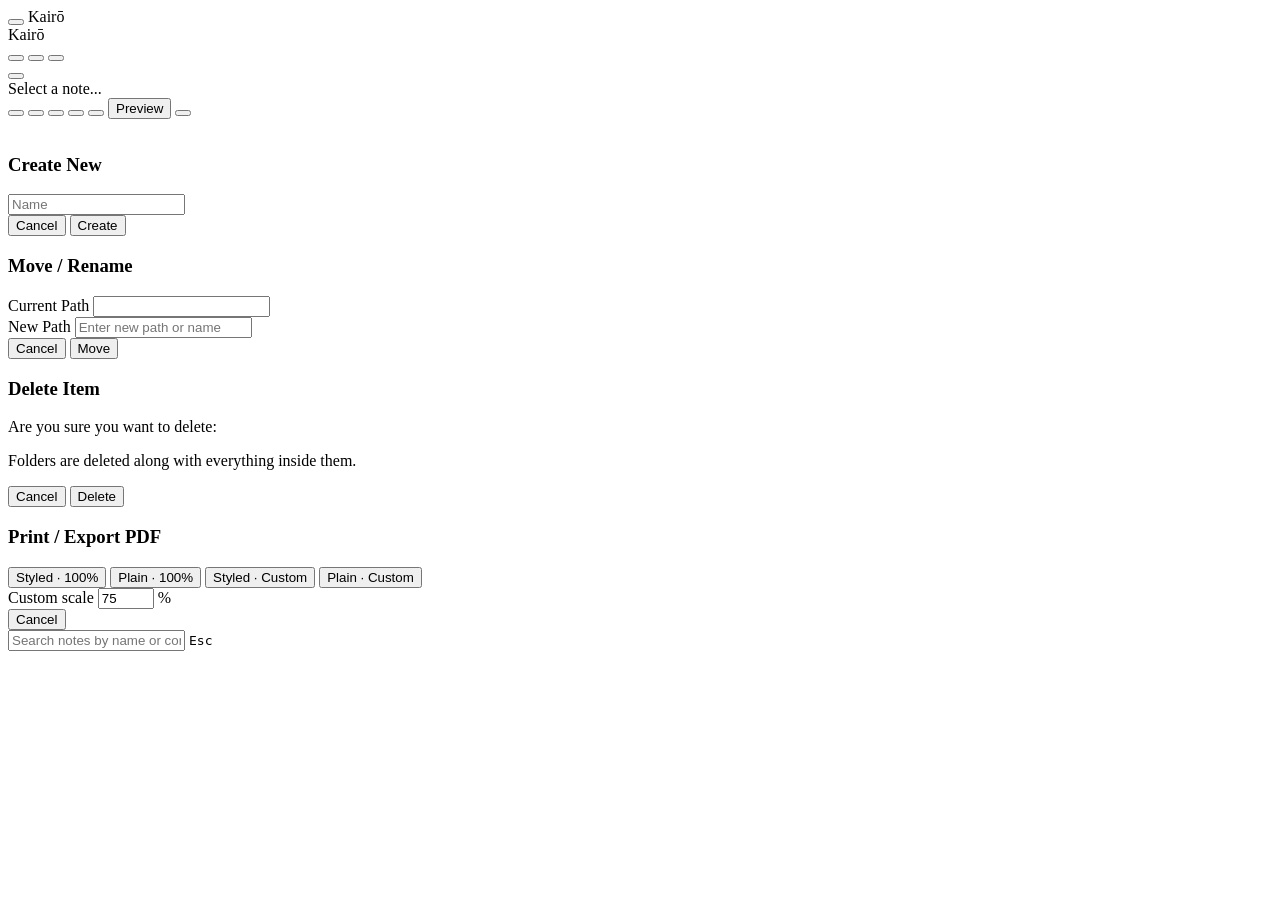
==== internal/server/static/index.html @ a39e7e87 "Restore the canonical Latte palette for light mode The light theme re-leveled six neutrals to sit on" ====
<!DOCTYPE html>
<html lang="en" class="dark">
<head>
    <meta charset="UTF-8">
    <meta name="viewport" content="width=device-width, initial-scale=1.0">
    <title>Kairō</title>
    
    <!-- Fonts -->
    <link href="/_kairo-21b89d9a-af98-4aae-b036-4c9a08a216aa/static/css/inter.css" rel="stylesheet">
    <link href="/_kairo-21b89d9a-af98-4aae-b036-4c9a08a216aa/static/css/jetbrains-mono.css" rel="stylesheet">

    <!-- Icons & Libs -->
    <link rel="icon" type="image/svg+xml" href="/_kairo-21b89d9a-af98-4aae-b036-4c9a08a216aa/static/icons/favicon.svg">
    <link rel="icon" type="image/png" sizes="32x32" href="/_kairo-21b89d9a-af98-4aae-b036-4c9a08a216aa/static/icons/favicon.png">
    <link rel="icon" type="image/x-icon" href="/_kairo-21b89d9a-af98-4aae-b036-4c9a08a216aa/static/icons/favicon.ico">
    <link rel="apple-touch-icon" sizes="180x180" href="/_kairo-21b89d9a-af98-4aae-b036-4c9a08a216aa/static/icons/apple-touch-icon.png">
    <script src="/_kairo-21b89d9a-af98-4aae-b036-4c9a08a216aa/static/js/lucide.min.js"></script>
    <script src="/_kairo-21b89d9a-af98-4aae-b036-4c9a08a216aa/static/js/tailwindcss.js"></script>
    <script src="/_kairo-21b89d9a-af98-4aae-b036-4c9a08a216aa/static/js/marked.min.js"></script>
    <script src="/_kairo-21b89d9a-af98-4aae-b036-4c9a08a216aa/static/js/dompurify.min.js"></script>
    <script src="/_kairo-21b89d9a-af98-4aae-b036-4c9a08a216aa/static/js/highlight.min.js"></script>
    <link id="hljs-dark" rel="stylesheet" href="/_kairo-21b89d9a-af98-4aae-b036-4c9a08a216aa/static/css/github-dark.min.css">
    <link id="hljs-light" rel="stylesheet" href="/_kairo-21b89d9a-af98-4aae-b036-4c9a08a216aa/static/css/github.min.css" disabled>
    <script>
        (function () {
            if (localStorage.getItem('kairo-theme') === 'light') {
                document.documentElement.classList.remove('dark');
                document.getElementById('hljs-dark').disabled = true;
                document.getElementById('hljs-light').disabled = false;
            }
        })();
    </script>
    <script src="/_kairo-21b89d9a-af98-4aae-b036-4c9a08a216aa/static/js/mermaid.min.js"></script>

    <script src="/_kairo-21b89d9a-af98-4aae-b036-4c9a08a216aa/static/js/codemirror-bundle.min.js"></script>

    <style>
        /* Catppuccin Mocha Theme */
        :root {
            --rosewater: #f5e0dc; --flamingo: #f2cdcd; --pink: #f5c2e7;
            --mauve: #cba6f7; --red: #f38ba8; --maroon: #eba0ac;
            --peach: #fab387; --yellow: #f9e2af; --green: #a6e3a1;
            --teal: #94e2d5; --sky: #89dceb; --sapphire: #74c7ec;
            --blue: #89b4fa; --lavender: #b4befe; --text: #cdd6f4;
            --subtext1: #bac2de; --subtext0: #a6adc8; --overlay2: #9399b2;
            --overlay1: #7f849c; --overlay0: #6c7086; --surface2: #585b70;
            --surface1: #45475a; --surface0: #313244;
            --base: #1e1e2e; --mantle: #181825; --crust: #11111b;
        }

        /* Catppuccin Latte */
        :root:not(.dark) {
            --rosewater: #dc8a78; --flamingo: #dd7878; --pink: #ea76cb;
            --mauve: #8839ef; --red: #d20f39; --maroon: #e64553;
            --peach: #fe640b; --yellow: #df8e1d; --green: #40a02b;
            --teal: #179299; --sky: #04a5e5; --sapphire: #209fb5;
            --blue: #1e66f5; --lavender: #7287fd; --text: #4c4f69;
            --subtext1: #5c5f77; --subtext0: #6c6f85; --overlay2: #7c7f93;
            --overlay1: #8c8fa1; --overlay0: #9ca0b0; --surface2: #acb0be;
            --surface1: #bcc0cc; --surface0: #ccd0da;
            --base: #eff1f5; --mantle: #e6e9ef; --crust: #dce0e8;
        }

        /* Scrollbar */
        ::-webkit-scrollbar { width: 8px; }
        ::-webkit-scrollbar-track { background: var(--crust); }
        ::-webkit-scrollbar-thumb { background: var(--surface0); border-radius: 4px; }
        ::-webkit-scrollbar-thumb:hover { background: var(--surface1); }
        :root:not(.dark)::-webkit-scrollbar-thumb,
        :root:not(.dark) ::-webkit-scrollbar-thumb { background: var(--surface2); }
        :root:not(.dark)::-webkit-scrollbar-thumb:hover,
        :root:not(.dark) ::-webkit-scrollbar-thumb:hover { background: var(--overlay0); }

        /* Editor — CodeMirror container */
        #editor {
            background-color: var(--base);
            height: 100%;
        }
        #editor .cm-editor {
            height: 100%;
            outline: none;
        }
        #editor .cm-scroller {
            overflow: auto;
            padding: 2rem;
            font-family: 'JetBrains Mono', 'Fira Code', Consolas, monospace;
            font-size: 16px;
            line-height: 1.4;
        }
        #editor .cm-content {
            caret-color: var(--text);
        }
        #editor .cm-gutters {
            display: none;
        }

        #print-pages { position: fixed; left: -10000px; top: 0; }
        .print-page {
            width: 216mm;
            height: 279mm;
            box-sizing: border-box;
            padding: 14mm 16mm;
            background: var(--base);
            overflow: hidden;
        }
        /* Layout-affecting print rules live outside @media print so the engine measures the exact layout that prints */
        .print-page pre, .print-page pre code { white-space: pre-wrap; word-break: break-word; }
        /* Inline code keeps tokens whole so table zoom accounts for full width; break-word is a layout-time last resort */
        .print-page code { overflow-wrap: break-word; }
        .print-page pre { overflow: hidden; }
        .print-page img { max-width: 100%; height: auto; max-height: 240mm; }
        .print-page table { max-width: 100%; }
        .print-page th, .print-page td { overflow-wrap: break-word; }
        .print-page .overflow-x-auto, .print-page .mermaid { overflow: visible; }
        .print-page .copy-code-btn { display: none !important; }
        .print-page .markdown-body { font-size: calc(16px * var(--print-scale, 1)); }
        /* Plain B&W export: recolor existing border sides only — adding a side shifts pagination */
        .print-plain .print-page { background: #fff !important; }
        .print-plain .print-page .markdown-body,
        .print-plain .print-page h1, .print-plain .print-page h2, .print-plain .print-page h3,
        .print-plain .print-page h4, .print-plain .print-page h5, .print-plain .print-page h6,
        .print-plain .print-page a,
        .print-plain .print-page blockquote,
        .print-plain .print-page .callout-icon { color: #000 !important; }
        .print-plain .print-page h1, .print-plain .print-page h2, .print-plain .print-page hr { border-color: #000 !important; }
        .print-plain .print-page table { border-color: #000 !important; }
        .print-plain .print-page th, .print-plain .print-page td { color: #000 !important; border-bottom-color: #000 !important; border-right-color: #000 !important; }
        .print-plain .print-page thead, .print-plain .print-page table tr:nth-child(2n) { background: transparent !important; }
        .print-plain .print-page .callout { background: transparent !important; }
        .print-plain .print-page pre { background: transparent !important; }
        .print-plain .print-page code { color: #000 !important; background: transparent !important; }
        .print-plain .print-page pre * { color: #000 !important; }
        .print-plain .print-page blockquote { border-left-color: #000 !important; }
        .print-plain .mermaid { background: transparent; }
        @media print {
            * { -webkit-print-color-adjust: exact !important; print-color-adjust: exact !important; transition: none !important; }
            @page { size: letter; margin: 0; }
            body > *:not(#print-pages) { display: none !important; }
            #print-pages { position: static; left: auto; }
            .print-page { break-after: page; page-break-after: always; }
            .print-page:last-child { break-after: auto; page-break-after: auto; }
        }

        /* Sidebar transitions */
        #sidebar {
            width: var(--sidebar-width, 21rem);
            transition: transform 0.2s ease-in-out, width 0.2s ease-in-out, margin-left 0.2s ease-in-out;
        }
        #sidebar.resizing { transition: none; }

        /* Desktop sidebar collapsed state */
        @media (min-width: 768px) {
            #sidebar.collapsed {
                width: 0;
                overflow: hidden;
            }
        }
        
        /* Desktop sidebar toggle icon rotation when collapsed */
        #desktop-sidebar-toggle.sidebar-collapsed i {
            transform: scaleX(-1);
        }

        .preview-grid {
            display: grid;
            grid-template-columns: minmax(0, 1fr) auto;
            column-gap: 3.5rem;
            align-items: start;
            transition: column-gap 0.2s ease-in-out;
        }
        /* The TOC track stays declared while hidden — dropping to one track is a discrete change and would snap the collapse instead of animating it */
        .preview-grid.toc-hidden { column-gap: 0; }
        #markdown-body {
            width: 100%;
            max-width: 52rem;
            margin-inline: auto;
            transition: max-width 0.2s ease-in-out;
        }
        /* Wide mode sets the cap high enough that the surrounding panels, not the cap, decide the width; the preview's own padding still leaves a gutter */
        #markdown-body.wide { max-width: 78rem; }

        .toc-rail {
            position: sticky;
            top: 0;
            width: 13rem;
            align-self: start;
            max-height: calc(100vh - 4rem);
            overflow-y: auto;
            padding-bottom: 1rem;
            transition: width 0.2s ease-in-out, opacity 0.2s ease-in-out, visibility 0.2s;
        }
        /* visibility is transitioned so it flips only once the rail has finished sliding shut, keeping collapsed links out of the tab order without cutting the animation short */
        .toc-rail.collapsed {
            width: 0;
            opacity: 0;
            overflow: hidden;
            visibility: hidden;
        }
        .toc-link {
            display: block;
            font-size: 0.8125rem;
            color: var(--subtext0);
            border-left: 2px solid transparent;
            border-radius: 0 0.375rem 0.375rem 0;
            padding: 0.25rem 0.75rem;
            line-height: 1.4;
            white-space: nowrap;
            overflow: hidden;
            text-overflow: ellipsis;
        }
        .toc-link:hover { background-color: var(--surface0); color: var(--text); }
        .toc-link.active {
            color: var(--mauve);
            border-left-color: var(--mauve);
            background-color: var(--surface0);
        }
        .toc-h1 { padding-left: 0.75rem; }
        .toc-h2 { padding-left: 1.5rem; }
        .toc-h3 { padding-left: 2.25rem; }
        #toc-toggle.active, #width-toggle.active {
            color: var(--mauve);
            background-color: var(--surface0);
        }
        @media (max-width: 767px) {
            .toc-rail, #toc-toggle, #width-toggle { display: none !important; }
            .preview-grid { grid-template-columns: minmax(0, 1fr); column-gap: 0; }
        }
        /* breathing room for anchored TOC jumps at the scroll-container top */
        .markdown-body h1, .markdown-body h2, .markdown-body h3 { scroll-margin-top: 1rem; }

        /* Markdown rendering */
        .markdown-body {
            background-color: transparent !important;
            font-family: 'Inter', sans-serif !important;
            color: var(--subtext0) !important;
            line-height: 1.6;
            font-size: 16px;
        }

        .markdown-body h1, .markdown-body h2, .markdown-body h3 {
            margin-top: 24px;
            margin-bottom: 16px;
            font-weight: 600;
            line-height: 1.25;
            padding-bottom: 0.3em;
        }
        
        .markdown-body h1 {
            border-bottom: 1px solid var(--surface0);
        }

        .markdown-body h2 {
            border-bottom: 1px solid rgb(from var(--surface0) r g b / 0.5);
        }

        .markdown-body h1 { font-size: 2em; color: var(--lavender) !important; }
        .markdown-body h2 { font-size: 1.5em; color: var(--mauve) !important; }
        .markdown-body h3 { font-size: 1.25em; color: var(--blue) !important; }
        .markdown-body h4 { font-size: 1em; font-weight: 600; color: var(--text); }
        .markdown-body h5 { font-size: 0.875em; font-weight: 600; color: var(--text); }
        .markdown-body h6 { font-size: 0.85em; color: var(--subtext0); }
        .markdown-body p { margin-bottom: 16px; }
        .markdown-body a { color: var(--blue); text-decoration: none; }
        .markdown-body a:hover { text-decoration: underline; }
        .markdown-body a.kairo-missing { color: var(--red); text-decoration: underline dotted; }

        .markdown-body pre {
            background-color: var(--mantle) !important;
            border-radius: 0.75rem;
            padding: 1rem !important;
            margin-bottom: 16px;
            overflow-x: auto;
        }

        .markdown-body code {
            font-family: 'JetBrains Mono', monospace;
            color: var(--peach) !important;
            background-color: var(--surface0) !important;
            border-radius: 4px;
            padding: 0.2em 0.4em;
            font-size: 0.9375em;
        }
        .markdown-body pre code {
            color: inherit !important;
            background-color: transparent !important;
            padding: 0;
            font-size: 0.9375em;
            line-height: 1.5;
        }

        .markdown-body ul, .markdown-body ol {
            padding-left: 2em;
            margin-bottom: 16px;
        }
        .markdown-body ul { list-style-type: disc; }
        .markdown-body ol { list-style-type: decimal; }
        .markdown-body li { margin-bottom: 0.25em; }

        .markdown-body table {
            display: table !important;
            width: 100% !important;
            border-collapse: separate;
            border-spacing: 0;
            border: 1px solid rgb(from var(--surface1) r g b / 0.5);
            border-radius: 8px;
            overflow: hidden;
            margin-bottom: 1.5rem;
        }
        .markdown-body table thead { background-color: rgb(from var(--mauve) r g b / 0.1); }
        .markdown-body table tr { background-color: transparent !important; border: none !important; }
        .markdown-body table tr:nth-child(2n) { background-color: rgb(from var(--surface0) r g b / 0.3) !important; }
        .markdown-body table th {
            color: var(--mauve) !important; font-weight: 600;
            border: none !important; border-bottom: 1px solid rgb(from var(--surface1) r g b / 0.5) !important;
            border-right: 1px solid rgb(from var(--surface0) r g b / 0.5); padding: 12px 16px !important; text-align: left;
        }
        .markdown-body table td {
            border: none !important; border-bottom: 1px solid rgb(from var(--surface0) r g b / 0.3) !important;
            border-right: 1px solid rgb(from var(--surface0) r g b / 0.3); color: var(--subtext0) !important;
            padding: 12px 16px !important; text-align: left;
        }
        .markdown-body table th:last-child, .markdown-body table td:last-child { border-right: none; }
        .markdown-body table tr:last-child td { border-bottom: none !important; }

        /* Wide tables scroll within the content column instead of overlapping the TOC */
        .markdown-body .table-scroll { overflow-x: auto; margin-bottom: 1.5rem; }
        .markdown-body .table-scroll > table { margin-bottom: 0; }

        /* Images scale with the preview pane; mermaid SVGs already do via their inline natural-width max-width */
        #markdown-body img { max-width: 100%; height: auto; }

        .markdown-body blockquote {
            border-left: 0.25em solid rgb(from var(--surface1) r g b / 0.5);
            padding: 0 1em;
            color: var(--subtext0);
            margin-bottom: 16px;
        }

        .markdown-body hr {
            border: none;
            border-top: 1px solid var(--surface0);
            margin: 1.5em 0;
        }

        .callout {
            padding: 1rem;
            border-radius: 0.5rem;
            margin-bottom: 1rem;
            display: flex;
            gap: 0.75rem;
            align-items: flex-start;
            background-color: rgb(from var(--surface0) r g b / 0.2);
        }
        .callout-icon { 
            display: inline-flex;
            align-items: center;
            flex-shrink: 0;
            line-height: 1;
            padding-top: 0.3em;
        }
        .callout-icon svg {
            width: 1em;
            height: 1em;
        }
        .callout-content { flex: 1; }
        .callout-content p { margin: 0 !important; }
        .callout.tip { background-color: rgb(from var(--green) r g b / 0.1); }
        .callout.tip .callout-icon { color: var(--green); }
        .callout.info { background-color: rgb(from var(--blue) r g b / 0.1); }
        .callout.info .callout-icon { color: var(--blue); }
        .callout.danger { background-color: rgb(from var(--red) r g b / 0.1); }
        .callout.danger .callout-icon { color: var(--red); }
        .callout.warning { background-color: rgb(from var(--peach) r g b / 0.1); }
        .callout.warning .callout-icon { color: var(--peach); }
        .callout.note { background-color: rgb(from var(--mauve) r g b / 0.1); }
        .callout.note .callout-icon { color: var(--mauve); }

        .mermaid {
            background-color: var(--mantle);
            padding: 1rem;
            border-radius: 0.5rem;
            margin: 1.5rem 0;
            text-align: center;
            overflow-x: auto;
        }

        /* Gantt chart fixes */
        body:not(.print-plain) .mermaid .grid .tick line {
            stroke: var(--surface0) !important;
            stroke-width: 0.5px !important;
            opacity: 0.5 !important;
        }
        body:not(.print-plain) .mermaid .grid .tick text {
            fill: var(--subtext0) !important;
        }
        body:not(.print-plain) .mermaid .grid path {
            stroke: var(--surface0) !important;
            stroke-width: 0.5px !important;
        }
        body:not(.print-plain) .mermaid .section {
            stroke: none !important;
        }
        body:not(.print-plain) .mermaid .section0, body:not(.print-plain) .mermaid .section2 {
            fill: var(--mantle) !important;
        }
        body:not(.print-plain) .mermaid .section1, body:not(.print-plain) .mermaid .section3 {
            fill: var(--base) !important;
        }
        body:not(.print-plain) .mermaid .today {
            stroke: var(--red) !important;
            stroke-width: 2px !important;
        }
        body:not(.print-plain) .mermaid .taskText {
            fill: var(--base) !important;
            font-size: 0.75em !important;
        }
        body:not(.print-plain) .mermaid .taskTextOutsideRight,
        body:not(.print-plain) .mermaid .taskTextOutsideLeft {
            fill: var(--text) !important;
        }
        body:not(.print-plain) .mermaid .sectionTitle {
            fill: var(--mauve) !important;
        }
        body:not(.print-plain) .mermaid .titleText {
            fill: var(--mauve) !important;
        }

        .copy-code-btn {
            position: absolute; top: 0.5rem; right: 0.5rem;
            padding: 0.5rem;
            background-color: rgb(from var(--surface0) r g b / 0.95);
            border-radius: 0.375rem;
            color: var(--subtext0);
            cursor: pointer;
            opacity: 0;
            transition: all 0.2s ease;
            display: flex; align-items: center; justify-content: center;
            z-index: 10;
        }
        pre { position: relative; }
        pre:hover .copy-code-btn { opacity: 1; }
        .copy-code-btn:hover { background-color: rgb(from var(--surface1) r g b / 1); color: var(--mauve); }
        .copy-code-btn.copied { color: var(--green); }
    </style>

    <script>
        tailwind.config = {
            darkMode: 'class',
            theme: {
                extend: {
                    fontFamily: { sans: ['Inter', 'sans-serif'], mono: ['JetBrains Mono', 'monospace'] },
                    colors: {
                        rosewater: 'var(--rosewater)', flamingo: 'var(--flamingo)', pink: 'var(--pink)', mauve: 'var(--mauve)',
                        red: 'var(--red)', maroon: 'var(--maroon)', peach: 'var(--peach)', yellow: 'var(--yellow)',
                        green: 'var(--green)', teal: 'var(--teal)', sky: 'var(--sky)', sapphire: 'var(--sapphire)',
                        blue: 'var(--blue)', lavender: 'var(--lavender)', text: 'var(--text)', subtext1: 'var(--subtext1)',
                        subtext0: 'var(--subtext0)', overlay2: 'var(--overlay2)', overlay1: 'var(--overlay1)', overlay0: 'var(--overlay0)',
                        surface2: 'var(--surface2)', surface1: 'var(--surface1)', surface0: 'var(--surface0)',
                        base: 'var(--base)', mantle: 'var(--mantle)', crust: 'var(--crust)',
                    }
                }
            }
        }
    </script>
</head>
<body class="bg-base text-text font-sans antialiased h-screen flex overflow-hidden">

    <!-- Mobile Header -->
    <div class="md:hidden fixed top-0 w-full h-14 bg-crust z-50 flex items-center px-4 justify-between">
        <button id="mobile-menu-btn" class="text-subtext0"><i data-lucide="menu"></i></button>
        <span class="font-bold text-mauve cursor-pointer" id="kairo-home-mobile">Kairō</span>
    </div>
    
    <!-- Sidebar -->
    <aside id="sidebar" class="bg-crust flex flex-col fixed md:relative h-full z-40 transform -translate-x-full md:translate-x-0 shrink-0 transition-all duration-200 md:overflow-visible overflow-hidden border-r border-surface0">
        <div class="h-14 flex items-center justify-between px-4 shrink-0">
            <span class="font-bold text-mauve hidden md:block cursor-pointer" id="kairo-home">Kairō</span>
            <div class="flex items-center gap-2">
                <button id="add-file-btn" class="p-1 hover:text-green" title="Create new file"><i data-lucide="file-plus"></i></button>
                <button id="add-folder-btn" class="p-1 hover:text-yellow" title="Create new folder"><i data-lucide="folder-plus"></i></button>
                <button id="move-btn" class="p-1 hover:text-blue hidden" title="Move/rename"><i data-lucide="replace"></i></button>
            </div>
        </div>
        <div id="file-tree" class="flex-1 overflow-y-auto p-2 custom-scrollbar drop-zone"></div>
        <div id="sidebar-resizer" class="hidden md:block absolute top-0 right-0 w-1 h-full cursor-col-resize hover:bg-mauve/40 z-50" title="Drag to resize"></div>
    </aside>

    <div id="sidebar-overlay" class="fixed inset-0 bg-black/50 z-30 hidden md:hidden"></div>

    <!-- Main -->
    <main class="flex-1 flex flex-col h-full bg-crust pt-14 md:pt-0 min-w-0">
        <!-- Toolbar -->
        <div class="h-14 flex items-center justify-between px-6 bg-crust z-20 shrink-0">
            <div class="flex items-center gap-3">
                <button id="desktop-sidebar-toggle" class="hidden md:flex p-1.5 rounded hover:bg-surface0 text-subtext0 hover:text-mauve transition-colors" title="Toggle Sidebar">
                    <i data-lucide="panel-left" class="w-4 h-4"></i>
                </button>
                <div id="current-filename" class="flex items-center font-medium text-subtext1 overflow-hidden whitespace-nowrap min-w-0"><span class="text-subtext0">Select a note...</span></div>
                <span id="unsaved-indicator" class="hidden text-yellow"><i data-lucide="save" class="animate-pulse w-4 h-4"></i></span>
                <span id="sync-status" class="w-2 h-2 rounded-full bg-overlay0 self-center" title="Live sync"></span>
            </div>
            <div class="flex items-center gap-3">
                <button id="search-btn" class="text-subtext0 hover:bg-surface0 hover:text-mauve p-2 rounded transition-colors" title="Search (Ctrl/Cmd+K)">
                    <i data-lucide="search" class="w-4 h-4"></i>
                </button>
                <button id="toc-toggle" class="text-subtext0 hover:bg-surface0 hover:text-mauve p-2 rounded transition-colors hidden" title="Toggle contents">
                    <i data-lucide="list" class="w-4 h-4"></i>
                </button>
                <button id="width-toggle" class="text-subtext0 hover:bg-surface0 hover:text-mauve p-2 rounded transition-colors" title="Toggle wide preview">
                    <i data-lucide="unfold-horizontal" class="w-4 h-4"></i>
                </button>
                <button id="theme-toggle" class="text-subtext0 hover:bg-surface0 hover:text-mauve p-2 rounded transition-colors" title="Toggle theme">
                    <i data-lucide="sun" class="w-4 h-4"></i>
                </button>
                <button id="print-btn" class="text-subtext0 hover:bg-surface0 hover:text-mauve p-2 rounded transition-colors hidden" title="Print Document">
                    <i data-lucide="printer" class="w-4 h-4"></i>
                </button>
                <button id="preview-btn" class="bg-surface0 px-3 py-1 rounded text-sm hover:bg-surface1 flex items-center gap-2" title="Toggle preview">
                    <i data-lucide="eye" class="w-4 h-4"></i>
                    <span>Preview</span>
                </button>
                <button id="delete-btn" class="text-red hover:bg-surface0 p-2 rounded hidden" title="Delete"><i data-lucide="trash-2" class="w-4 h-4"></i></button>
            </div>
        </div>

        <!-- Content -->
        <div class="flex-1 relative overflow-hidden flex">
            <!-- Edit Mode -->
            <div id="editor-container" class="absolute inset-0 z-10 bg-crust overflow-hidden">
                <div id="editor" class="w-full h-full"></div>
            </div>

            <!-- Preview Mode -->
            <div id="preview-container" class="absolute inset-0 z-0 overflow-y-auto custom-scrollbar p-6 md:p-12 pb-32 hidden">
                <div class="preview-grid">
                    <article id="markdown-body" class="markdown-body"></article>
                    <nav id="toc-rail" class="toc-rail no-print collapsed"></nav>
                </div>
            </div>
        </div>
    </main>

    <!-- Create Modal -->
    <div id="create-modal" class="fixed inset-0 bg-black/60 z-50 hidden flex items-center justify-center backdrop-blur">
        <div class="bg-mantle border border-surface1 rounded-xl p-6 w-96">
            <h3 class="font-bold text-lavender mb-4 flex items-center gap-2" id="create-modal-title">
                <i data-lucide="plus" class="w-5 h-5"></i>
                Create New
            </h3>
            <input type="text" id="create-input" class="w-full bg-surface0 border border-surface1 rounded px-3 py-2 mb-4 focus:outline-none focus:border-mauve" placeholder="Name">
            <div class="flex justify-end gap-2">
                <button id="create-cancel" class="text-subtext0 px-3 py-1 hover:bg-surface0 rounded">Cancel</button>
                <button id="create-confirm" class="bg-mauve text-base font-bold px-3 py-1 rounded">Create</button>
            </div>
        </div>
    </div>

    <!-- Move Modal -->
    <div id="move-modal" class="fixed inset-0 bg-black/60 z-50 hidden flex items-center justify-center backdrop-blur">
        <div class="bg-mantle border border-surface1 rounded-xl p-6 w-96">
            <h3 class="font-bold text-lavender mb-4 flex items-center gap-2">
                <i data-lucide="replace" class="w-5 h-5"></i>
                Move / Rename
            </h3>
            <div class="mb-4">
                <label for="move-current" class="text-sm text-subtext0 mb-1 block">Current Path</label>
                <input type="text" id="move-current" class="w-full bg-surface0 border border-surface1 rounded px-3 py-2 mb-3 focus:outline-none focus:border-mauve" readonly>
            </div>
            <div class="mb-4">
                <label for="move-new" class="text-sm text-subtext0 mb-1 block">New Path</label>
                <input type="text" id="move-new" class="w-full bg-surface0 border border-surface1 rounded px-3 py-2 focus:outline-none focus:border-mauve" placeholder="Enter new path or name">
            </div>
            <div class="flex justify-end gap-2">
                <button id="move-cancel" class="text-subtext0 px-3 py-1 hover:bg-surface0 rounded">Cancel</button>
                <button id="move-confirm" class="bg-mauve text-base font-bold px-3 py-1 rounded">Move</button>
            </div>
        </div>
    </div>

    <!-- Delete Modal -->
    <div id="delete-modal" class="fixed inset-0 bg-black/60 z-50 hidden flex items-center justify-center backdrop-blur">
        <div class="bg-mantle border border-surface1 rounded-xl p-6 w-96">
            <h3 class="font-bold text-red mb-4 flex items-center gap-2">
                <i data-lucide="trash-2" class="w-5 h-5"></i>
                Delete Item
            </h3>
            <p class="text-subtext0 mb-2">Are you sure you want to delete:</p>
            <p id="delete-path" class="text-text font-mono text-sm bg-surface0 rounded px-3 py-2 mb-2 break-all"></p>
            <p class="text-subtext0 text-sm mb-4">Folders are deleted along with everything inside them.</p>
            <div class="flex justify-end gap-2">
                <button id="delete-cancel" class="text-subtext0 px-3 py-1 hover:bg-surface0 rounded">Cancel</button>
                <button id="delete-confirm" class="bg-red text-base font-bold px-3 py-1 rounded">Delete</button>
            </div>
        </div>
    </div>
    
    <!-- Print Modal -->
    <div id="print-modal" class="fixed inset-0 bg-black/60 z-50 hidden flex items-center justify-center backdrop-blur">
        <div class="bg-mantle border border-surface1 rounded-xl p-6 w-96">
            <h3 class="font-bold text-lavender mb-4 flex items-center gap-2">
                <i data-lucide="printer" class="w-5 h-5"></i>
                Print / Export PDF
            </h3>
            <div class="grid grid-cols-2 gap-2 mb-4">
                <button id="print-styled-100" class="bg-surface0 hover:bg-surface1 rounded px-3 py-2 text-sm">Styled · 100%</button>
                <button id="print-plain-100" class="bg-surface0 hover:bg-surface1 rounded px-3 py-2 text-sm">Plain · 100%</button>
                <button id="print-styled-scaled" class="bg-surface0 hover:bg-surface1 rounded px-3 py-2 text-sm">Styled · Custom</button>
                <button id="print-plain-scaled" class="bg-surface0 hover:bg-surface1 rounded px-3 py-2 text-sm">Plain · Custom</button>
            </div>
            <div class="flex items-center gap-2 mb-4">
                <label for="print-scale-input" class="text-sm text-subtext0">Custom scale</label>
                <input type="number" id="print-scale-input" value="75" min="10" max="200" class="w-20 bg-surface0 border border-surface1 rounded px-2 py-1 focus:outline-none focus:border-mauve">
                <span class="text-sm text-subtext0">%</span>
            </div>
            <div class="flex justify-end gap-2">
                <button id="print-cancel" class="text-subtext0 px-3 py-1 hover:bg-surface0 rounded">Cancel</button>
            </div>
        </div>
    </div>

    <!-- Search Modal -->
    <div id="search-modal" class="fixed inset-0 bg-black/60 z-50 hidden flex items-start justify-center backdrop-blur pt-24">
        <div class="bg-mantle border border-surface1 rounded-xl w-[36rem] max-w-[90vw] overflow-hidden">
            <div class="flex items-center gap-2 px-4 py-3 border-b border-surface0">
                <i data-lucide="search" class="w-4 h-4 text-subtext0"></i>
                <input type="text" id="search-input" class="flex-1 bg-transparent focus:outline-none text-text" placeholder="Search notes by name or content...">
                <kbd class="text-xs text-overlay0 border border-surface1 rounded px-1.5 py-0.5">Esc</kbd>
            </div>
            <div id="search-results" class="max-h-80 overflow-y-auto custom-scrollbar"></div>
        </div>
    </div>

    <!-- Toast -->
    <div id="toast" class="fixed bottom-4 right-4 z-[60] hidden">
        <div class="bg-surface0 text-text px-4 py-2 rounded-lg shadow-lg border border-surface1">
            <span id="toast-message"></span>
        </div>
    </div>

    <script src="/_kairo-21b89d9a-af98-4aae-b036-4c9a08a216aa/static/js/links.js"></script>
    <script src="/_kairo-21b89d9a-af98-4aae-b036-4c9a08a216aa/static/js/render.js"></script>
    <script src="/_kairo-21b89d9a-af98-4aae-b036-4c9a08a216aa/static/js/print.js"></script>
    <script src="/_kairo-21b89d9a-af98-4aae-b036-4c9a08a216aa/static/js/editor.js"></script>
    <script src="/_kairo-21b89d9a-af98-4aae-b036-4c9a08a216aa/static/js/app.js"></script>
    <script src="/_kairo-21b89d9a-af98-4aae-b036-4c9a08a216aa/static/js/sync.js"></script>
    <script>
        // Initialize Lucide icons after page load
        if (document.readyState === 'loading') {
            document.addEventListener('DOMContentLoaded', () => lucide.createIcons());
        } else {
            lucide.createIcons();
        }
    </script>
</body>
</html>
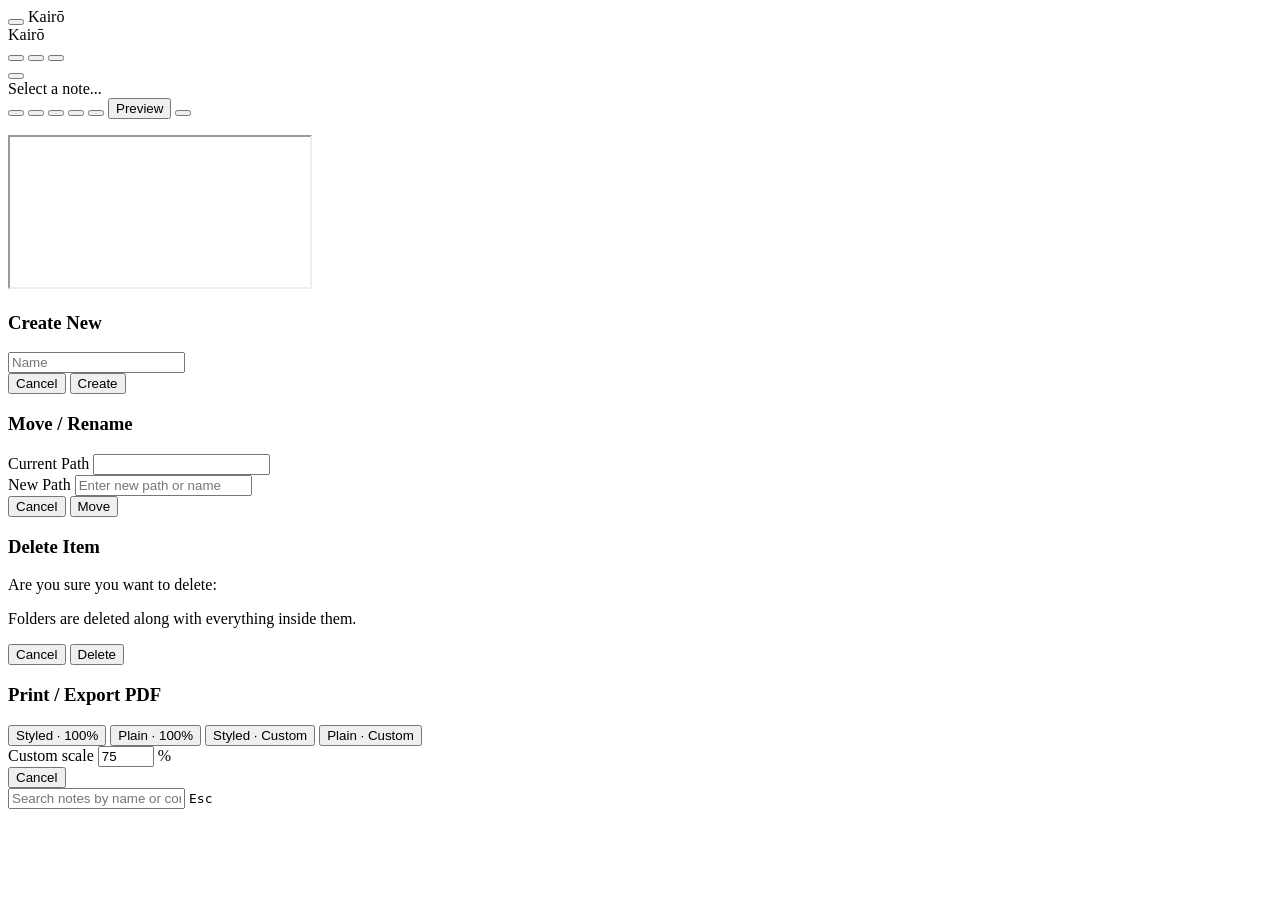
==== commit 7291a1be: "feat: add inline browser PDF viewer" ====
--- a/internal/server/static/index.html
+++ b/internal/server/static/index.html
@@ -48,17 +48,17 @@
             --base: #1e1e2e; --mantle: #181825; --crust: #11111b;
         }
 
-        /* Catppuccin Latte */
+        /* Catppuccin Latte, re-slotted: the neutrals shift one step lighter because the layout treats crust as the page and mantle as the panel above it, an order that only holds while the ramp runs dark-to-light; mauve and blue are the harshest colors here and carry the most repeated elements, so each trades with a softer neighbor — traded rather than overwritten, since all four are entries in mermaid's twelve-color scales */
         :root:not(.dark) {
             --rosewater: #dc8a78; --flamingo: #dd7878; --pink: #ea76cb;
-            --mauve: #8839ef; --red: #d20f39; --maroon: #e64553;
+            --mauve: #7287fd; --red: #d20f39; --maroon: #e64553;
             --peach: #fe640b; --yellow: #df8e1d; --green: #40a02b;
-            --teal: #179299; --sky: #04a5e5; --sapphire: #209fb5;
-            --blue: #1e66f5; --lavender: #7287fd; --text: #4c4f69;
+            --teal: #179299; --sky: #04a5e5; --sapphire: #1e66f5;
+            --blue: #209fb5; --lavender: #8839ef; --text: #4c4f69;
             --subtext1: #5c5f77; --subtext0: #6c6f85; --overlay2: #7c7f93;
-            --overlay1: #8c8fa1; --overlay0: #9ca0b0; --surface2: #acb0be;
-            --surface1: #bcc0cc; --surface0: #ccd0da;
-            --base: #eff1f5; --mantle: #e6e9ef; --crust: #dce0e8;
+            --overlay1: #8c8fa1; --overlay0: #9ca0b0; --surface2: #bcc0cc;
+            --surface1: #ccd0da; --surface0: #dce0e8;
+            --base: #eff1f5; --mantle: #e6e9ef; --crust: #eff1f5;
         }
 
         /* Scrollbar */
@@ -176,7 +176,7 @@
             margin-inline: auto;
             transition: max-width 0.2s ease-in-out;
         }
-        /* Wide mode sets the cap high enough that the surrounding panels, not the cap, decide the width; the preview's own padding still leaves a gutter */
+        /* Wide mode sets the cap high enough that the surrounding panels, not the cap, decide the width */
         #markdown-body.wide { max-width: 78rem; }
 
         .toc-rail {
@@ -189,7 +189,7 @@
             padding-bottom: 1rem;
             transition: width 0.2s ease-in-out, opacity 0.2s ease-in-out, visibility 0.2s;
         }
-        /* visibility is transitioned so it flips only once the rail has finished sliding shut, keeping collapsed links out of the tab order without cutting the animation short */
+        /* visibility is in the transition so it flips only after the rail slides shut, keeping collapsed links out of the tab order */
         .toc-rail.collapsed {
             width: 0;
             opacity: 0;
@@ -265,7 +265,7 @@
         .markdown-body a.kairo-missing { color: var(--red); text-decoration: underline dotted; }
 
         .markdown-body pre {
-            background-color: var(--mantle) !important;
+            background-color: var(--base) !important;
             border-radius: 0.75rem;
             padding: 1rem !important;
             margin-bottom: 16px;
@@ -376,7 +376,7 @@
         .callout.note .callout-icon { color: var(--mauve); }
 
         .mermaid {
-            background-color: var(--mantle);
+            background-color: var(--base);
             padding: 1rem;
             border-radius: 0.5rem;
             margin: 1.5rem 0;
@@ -463,7 +463,7 @@
         }
     </script>
 </head>
-<body class="bg-base text-text font-sans antialiased h-screen flex overflow-hidden">
+<body class="bg-crust text-subtext0 font-sans antialiased h-screen flex overflow-hidden">
 
     <!-- Mobile Header -->
     <div class="md:hidden fixed top-0 w-full h-14 bg-crust z-50 flex items-center px-4 justify-between">
@@ -490,16 +490,16 @@
     <!-- Main -->
     <main class="flex-1 flex flex-col h-full bg-crust pt-14 md:pt-0 min-w-0">
         <!-- Toolbar -->
-        <div class="h-14 flex items-center justify-between px-6 bg-crust z-20 shrink-0">
-            <div class="flex items-center gap-3">
-                <button id="desktop-sidebar-toggle" class="hidden md:flex p-1.5 rounded hover:bg-surface0 text-subtext0 hover:text-mauve transition-colors" title="Toggle Sidebar">
+        <div class="h-14 flex items-center justify-between px-6 bg-crust z-20 shrink-0 gap-4">
+            <div class="flex items-center gap-2 md:gap-3 min-w-0 flex-1">
+                <button id="desktop-sidebar-toggle" class="hidden md:flex p-1.5 rounded hover:bg-surface0 text-subtext0 hover:text-mauve transition-colors shrink-0" title="Toggle Sidebar">
                     <i data-lucide="panel-left" class="w-4 h-4"></i>
                 </button>
-                <div id="current-filename" class="flex items-center font-medium text-subtext1 overflow-hidden whitespace-nowrap min-w-0"><span class="text-subtext0">Select a note...</span></div>
-                <span id="unsaved-indicator" class="hidden text-yellow"><i data-lucide="save" class="animate-pulse w-4 h-4"></i></span>
-                <span id="sync-status" class="w-2 h-2 rounded-full bg-overlay0 self-center" title="Live sync"></span>
-            </div>
-            <div class="flex items-center gap-3">
+                <div id="current-filename" class="flex items-center font-medium text-subtext1 min-w-0 flex-1 overflow-hidden whitespace-nowrap"><span class="text-subtext0">Select a note...</span></div>
+                <span id="unsaved-indicator" class="hidden text-yellow shrink-0"><i data-lucide="save" class="animate-pulse w-4 h-4"></i></span>
+                <span id="sync-status" class="w-2 h-2 rounded-full bg-overlay0 self-center shrink-0" title="Live sync"></span>
+            </div>
+            <div class="flex items-center gap-2 md:gap-3 shrink-0">
                 <button id="search-btn" class="text-subtext0 hover:bg-surface0 hover:text-mauve p-2 rounded transition-colors" title="Search (Ctrl/Cmd+K)">
                     <i data-lucide="search" class="w-4 h-4"></i>
                 </button>
@@ -537,6 +537,10 @@
                     <nav id="toc-rail" class="toc-rail no-print collapsed"></nav>
                 </div>
             </div>
+
+            <div id="pdf-container" class="absolute inset-0 z-10 bg-crust hidden">
+                <iframe id="pdf-frame" class="w-full h-full border-0" title="PDF Viewer"></iframe>
+            </div>
         </div>
     </main>
 
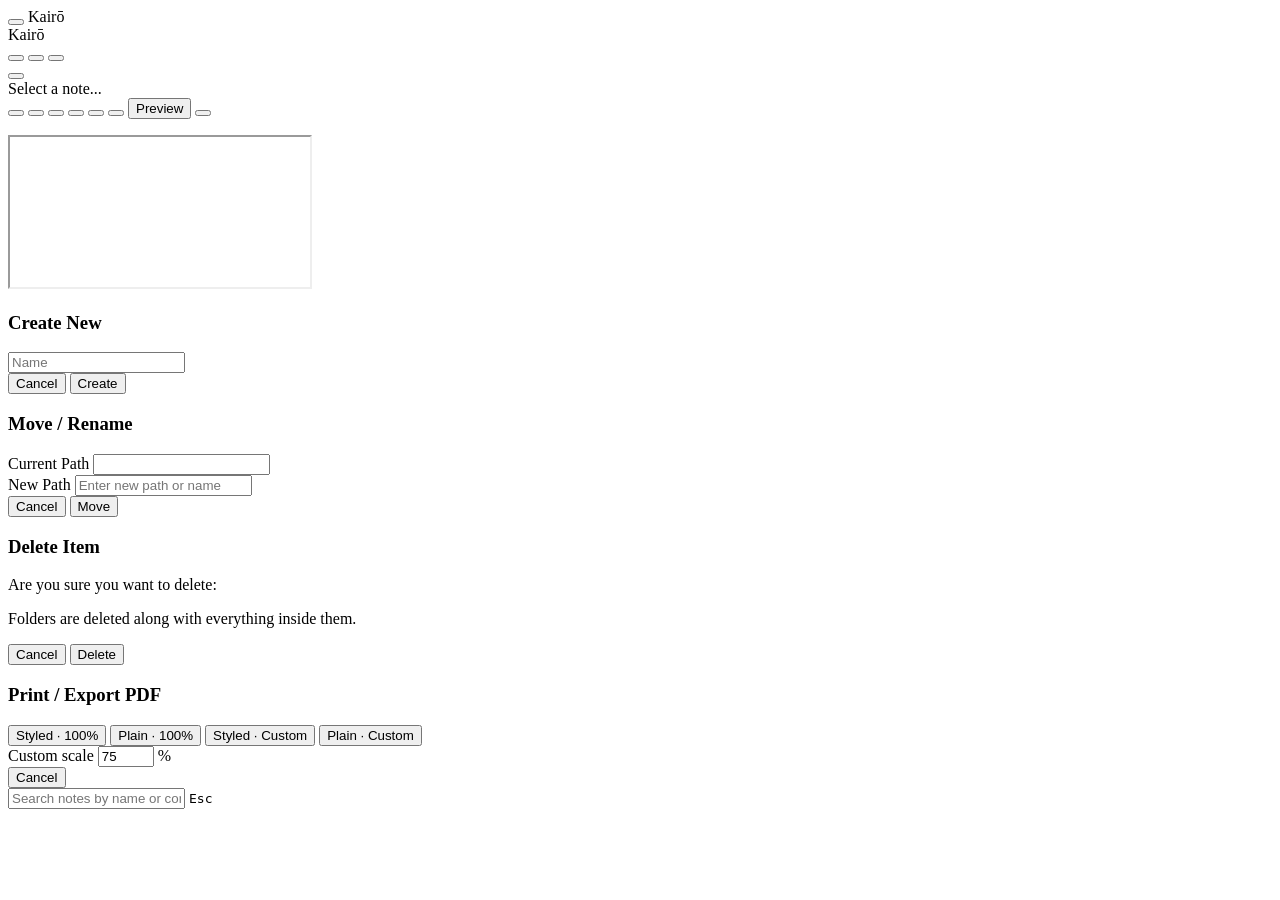
==== commit b2c65dc7: "feat: add live preview mode, source mode, and reading view toggle" ====
--- a/internal/server/static/index.html
+++ b/internal/server/static/index.html
@@ -93,6 +93,61 @@
         #editor .cm-gutters {
             display: none;
         }
+        #editor .cm-heading-1 { font-size: 1.875rem; font-weight: 700; line-height: 1.25; border-bottom: 1px solid var(--surface0); padding-bottom: 0.25rem; }
+        #editor .cm-heading-2 { font-size: 1.5rem; font-weight: 700; line-height: 1.3; border-bottom: 1px solid rgb(from var(--surface0) r g b / 0.5); padding-bottom: 0.25rem; }
+        #editor .cm-heading-3 { font-size: 1.25rem; font-weight: 600; line-height: 1.35; }
+        #editor .cm-heading-4 { font-size: 1.1rem; font-weight: 600; line-height: 1.4; }
+        #editor .cm-heading-5 { font-size: 1rem; font-weight: 600; line-height: 1.4; }
+        #editor .cm-heading-6 { font-size: 0.875rem; font-weight: 600; line-height: 1.4; }
+
+        #editor .cm-mermaid-widget {
+            background-color: var(--base);
+            border: 1px solid var(--surface0);
+            border-radius: 0.5rem;
+            padding: 1rem;
+            margin: 1rem 0;
+            text-align: center;
+            overflow-x: auto;
+            cursor: pointer;
+            user-select: none;
+            transition: border-color 0.15s ease;
+        }
+        #editor .cm-mermaid-widget:hover { border-color: rgb(from var(--mauve) r g b / 0.5); }
+        #editor .cm-mermaid-widget svg { margin: 0 auto; display: inline-block; }
+
+        #editor .cm-table-widget {
+            margin: 1rem 0;
+            overflow-x: auto;
+            cursor: pointer;
+            user-select: none;
+        }
+        #editor .cm-table-widget table {
+            display: table !important;
+            width: 100% !important;
+            border-collapse: separate;
+            border-spacing: 0;
+            border: 1px solid rgb(from var(--surface1) r g b / 0.5);
+            border-radius: 8px;
+            overflow: hidden;
+            margin-bottom: 0 !important;
+            transition: border-color 0.15s ease;
+        }
+        #editor .cm-table-widget:hover table { border-color: rgb(from var(--mauve) r g b / 0.5); }
+        #editor .cm-table-widget table thead { background-color: rgb(from var(--mauve) r g b / 0.1); }
+        #editor .cm-table-widget table tr { background-color: transparent !important; border: none !important; }
+        #editor .cm-table-widget table tr:nth-child(2n) { background-color: rgb(from var(--surface0) r g b / 0.3) !important; }
+        #editor .cm-table-widget table th {
+            color: var(--mauve) !important; font-weight: 600;
+            border: none !important; border-bottom: 1px solid rgb(from var(--surface1) r g b / 0.5) !important;
+            border-right: 1px solid rgb(from var(--surface0) r g b / 0.5); padding: 10px 14px !important; text-align: left;
+        }
+        #editor .cm-table-widget table td {
+            border: none !important; border-bottom: 1px solid rgb(from var(--surface0) r g b / 0.3) !important;
+            border-right: 1px solid rgb(from var(--surface0) r g b / 0.3); color: var(--subtext0) !important;
+            padding: 10px 14px !important; text-align: left;
+        }
+        #editor .cm-table-widget table th:last-child, #editor .cm-table-widget table td:last-child { border-right: none; }
+        #editor .cm-table-widget table tr:last-child td { border-bottom: none !important; }
 
         #print-pages { position: fixed; left: -10000px; top: 0; }
         .print-page {
@@ -515,7 +570,10 @@
                 <button id="print-btn" class="text-subtext0 hover:bg-surface0 hover:text-mauve p-2 rounded transition-colors hidden" title="Print Document">
                     <i data-lucide="printer" class="w-4 h-4"></i>
                 </button>
-                <button id="preview-btn" class="bg-surface0 px-3 py-1 rounded text-sm hover:bg-surface1 flex items-center gap-2" title="Toggle preview">
+                <button id="source-mode-btn" class="text-subtext0 hover:bg-surface0 hover:text-mauve p-2 rounded transition-colors hidden" title="Toggle source mode">
+                    <i data-lucide="code" class="w-4 h-4"></i>
+                </button>
+                <button id="preview-btn" class="bg-surface0 px-3 py-1 rounded text-sm hover:bg-surface1 flex items-center gap-2" title="Toggle preview (Cmd+E)">
                     <i data-lucide="eye" class="w-4 h-4"></i>
                     <span>Preview</span>
                 </button>
